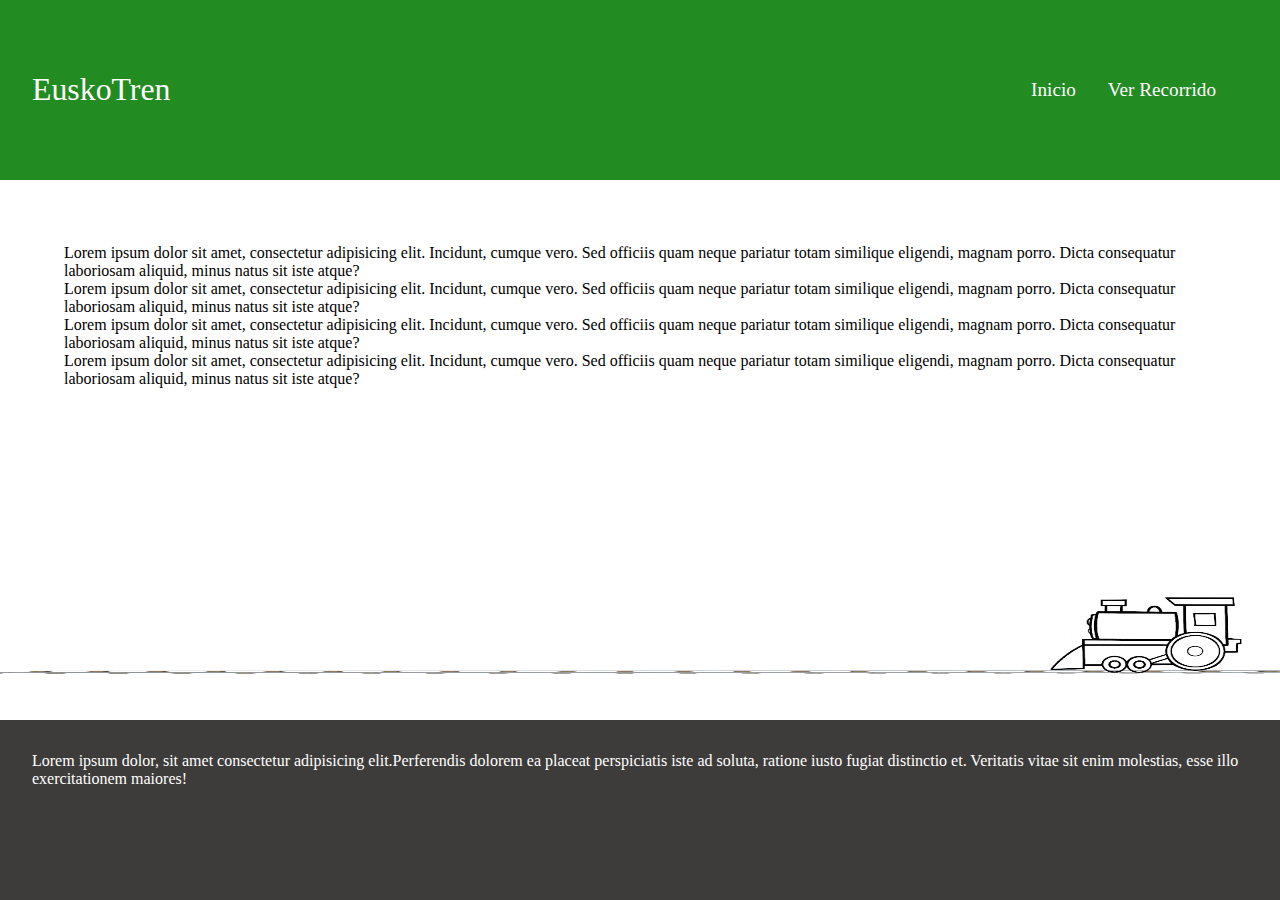
==== interfaz/index.html @ fb81d01a "pagina principal" ====
<!DOCTYPE html>
<html lang="en">
<head>
    <meta charset="UTF-8">
    <meta http-equiv="X-UA-Compatible" content="IE=edge">
    <meta name="viewport" content="width=device-width, initial-scale=1.0">
    <link rel="stylesheet" href="../css/index.css">
    <title>EuskoTren</title>
</head>
<body>

    <header id="header">
        <div id="logo">
            <h3><a href="#">EuskoTren</a></h3>
        </div>
        <div id="nav">
            <ul id="menu" class="menu">
                <li class="menu-item item1"><a href="#">Inicio</a></li>
                <li class="menu-item item2"><a href="#">Ver Recorrido</a></li>
            </ul>
        </div>
    </header>
    <main id="main">
        <div id="main-left">
            <p>Lorem ipsum dolor sit amet, consectetur adipisicing elit. Incidunt, cumque vero. Sed officiis quam neque pariatur totam similique eligendi, magnam porro. Dicta consequatur laboriosam aliquid, minus natus sit iste atque?</p>
            <p>Lorem ipsum dolor sit amet, consectetur adipisicing elit. Incidunt, cumque vero. Sed officiis quam neque pariatur totam similique eligendi, magnam porro. Dicta consequatur laboriosam aliquid, minus natus sit iste atque?</p>

            <p>Lorem ipsum dolor sit amet, consectetur adipisicing elit. Incidunt, cumque vero. Sed officiis quam neque pariatur totam similique eligendi, magnam porro. Dicta consequatur laboriosam aliquid, minus natus sit iste atque?</p>

            <p>Lorem ipsum dolor sit amet, consectetur adipisicing elit. Incidunt, cumque vero. Sed officiis quam neque pariatur totam similique eligendi, magnam porro. Dicta consequatur laboriosam aliquid, minus natus sit iste atque?</p>

        </div>
        <div id="main-right">
                   <img src="../imgs/train.png" alt="" class="img-train">
                   <img src="../imgs/track.png" alt="" class="img-track" width="100%">
    </main>
    <footer id="footer">
        <p>Lorem ipsum dolor, sit amet consectetur adipisicing elit.Perferendis dolorem ea placeat perspiciatis iste ad soluta, ratione iusto fugiat distinctio et. Veritatis vitae sit enim molestias, esse illo exercitationem maiores!</p>
    </footer>

<script src="../js/index.js"></script>
</body>
</html>
---- css/index.css ----
*{
    margin: 0;
    padding:0;
    box-sizing: border-box;
}

body{
    display: grid;
    height: 100vh;
    grid-template-columns: 100%;
    grid-template-rows: 2fr 6fr 2fr;
    grid-template-areas: 'nav' 'main' 'footer';
}
header#header{
    grid-area: nav;
    padding: 2em;
    display: flex;
    align-items: center;
    justify-content: space-between;
    background-color:forestgreen;
}
#logo h3 a{
    font-size: 1.7em;
    font-weight: 500;
    color: white;
    text-decoration: none;
}
ul#menu{
    display: flex;
    align-items: center;
    justify-content: center;
}
ul#menu li{
    list-style: none;
    padding-right: 2em;
}

ul#menu li a{
    text-decoration: none;
    color: white;
    font-size: 1.2em;
}

main#main{
    grid-area: main;
    padding: 5vmax;
    display: flex;
    flex-direction: column;
    justify-content: space-between;
    position: relative;
    margin-bottom: 2em;
}
#train-track{
    position: relative;
    background-color: aliceblue;
}
.img-track{
    position: absolute;
    left: 0;
    bottom:0;
    width: 100%;
    height: 10%;
}
.img-train{
    position: absolute;
    right: 3%;
    bottom: 3%;
    width: 15%;
    height: 15%;
    z-index: 999;
}
footer#footer{
    grid-area: footer;
    background-color: rgb(62, 60, 59);
    color: white;
    padding: 2em;
}
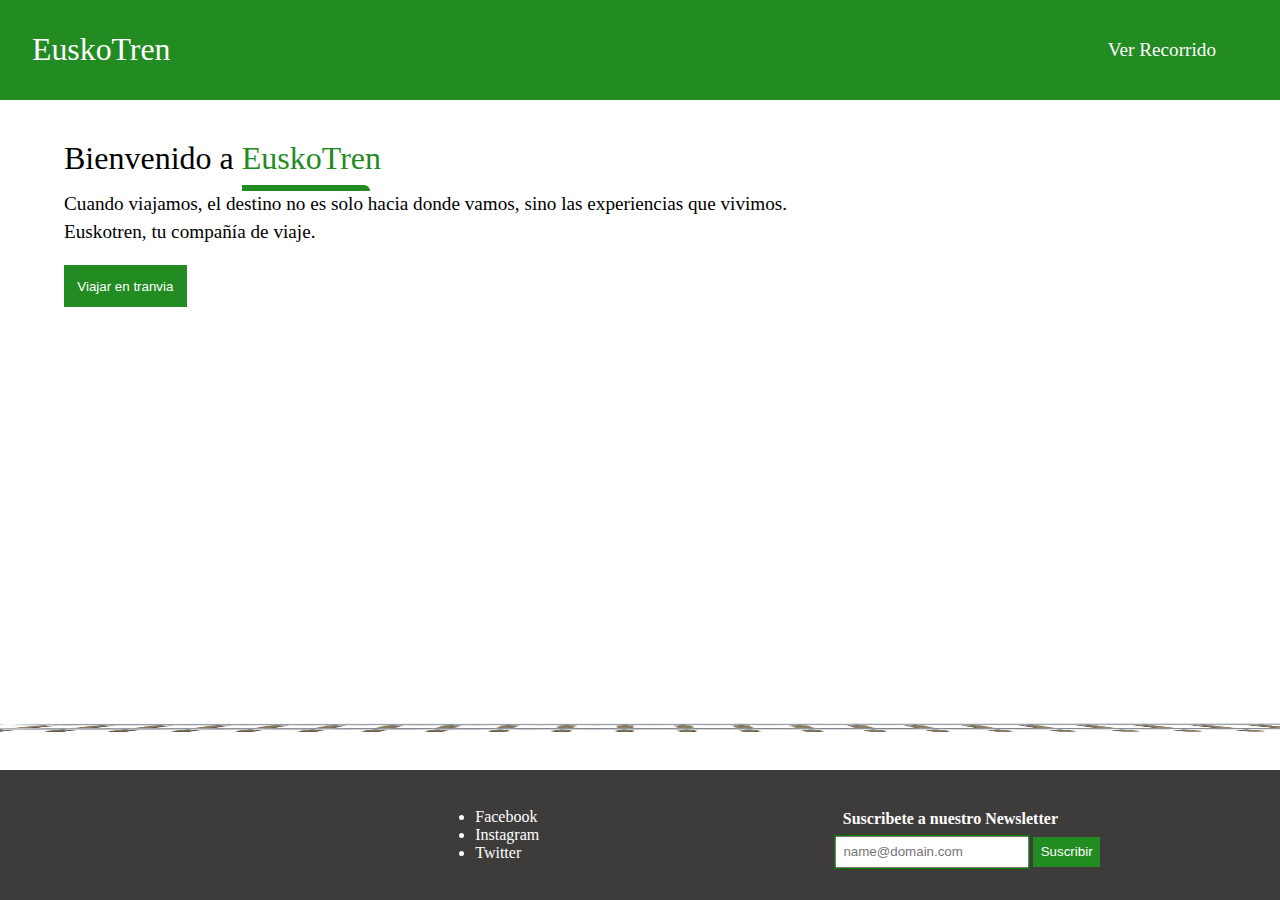
==== commit 1659f28c: "animacion y pagina principal" ====
--- a/interfaz/index.html
+++ b/interfaz/index.html
@@ -5,37 +5,45 @@
     <meta http-equiv="X-UA-Compatible" content="IE=edge">
     <meta name="viewport" content="width=device-width, initial-scale=1.0">
     <link rel="stylesheet" href="../css/index.css">
-    <title>EuskoTren</title>
+    <title>Inicio | EuskoTren</title>
 </head>
 <body>
 
     <header id="header">
         <div id="logo">
-            <h3><a href="#">EuskoTren</a></h3>
+            <h3><a href="index.html">EuskoTren</a></h3>
         </div>
         <div id="nav">
             <ul id="menu" class="menu">
-                <li class="menu-item item1"><a href="#">Inicio</a></li>
-                <li class="menu-item item2"><a href="#">Ver Recorrido</a></li>
+                <li class="menu-item item2"><a href="recorrido.html">Ver Recorrido</a></li>
             </ul>
         </div>
     </header>
     <main id="main">
         <div id="main-left">
-            <p>Lorem ipsum dolor sit amet, consectetur adipisicing elit. Incidunt, cumque vero. Sed officiis quam neque pariatur totam similique eligendi, magnam porro. Dicta consequatur laboriosam aliquid, minus natus sit iste atque?</p>
-            <p>Lorem ipsum dolor sit amet, consectetur adipisicing elit. Incidunt, cumque vero. Sed officiis quam neque pariatur totam similique eligendi, magnam porro. Dicta consequatur laboriosam aliquid, minus natus sit iste atque?</p>
-
-            <p>Lorem ipsum dolor sit amet, consectetur adipisicing elit. Incidunt, cumque vero. Sed officiis quam neque pariatur totam similique eligendi, magnam porro. Dicta consequatur laboriosam aliquid, minus natus sit iste atque?</p>
-
-            <p>Lorem ipsum dolor sit amet, consectetur adipisicing elit. Incidunt, cumque vero. Sed officiis quam neque pariatur totam similique eligendi, magnam porro. Dicta consequatur laboriosam aliquid, minus natus sit iste atque?</p>
-
+            <p class="bienvenido">Bienvenido a <span class="euskotren">EuskoTren</span></p>
+            <p class="message">Cuando viajamos, el destino no es solo hacia donde vamos, sino las experiencias que vivimos.</p>
+            <p class="message">Euskotren, tu compañía de viaje.</p>
+             <a href="recorrido.html"><button  class="travel">Viajar en tranvia</button></a>
         </div>
         <div id="main-right">
                    <img src="../imgs/train.png" alt="" class="img-train">
                    <img src="../imgs/track.png" alt="" class="img-track" width="100%">
     </main>
     <footer id="footer">
-        <p>Lorem ipsum dolor, sit amet consectetur adipisicing elit.Perferendis dolorem ea placeat perspiciatis iste ad soluta, ratione iusto fugiat distinctio et. Veritatis vitae sit enim molestias, esse illo exercitationem maiores!</p>
+        <div></div>
+        <div>
+            <ul class="footer">
+                <li><a class="footer-links" href="www.facebook.com">Facebook</a></li>
+                <li><a class="footer-links" href="www.instagram.com">Instagram</a></li>
+                <li><a class="footer-links" href="www.twitter.com">Twitter</a></li>
+            </ul>
+        </div>
+        <div id="newsletter">
+            <h4>Suscribete a nuestro Newsletter</h4>
+            <input type="email" placeholder="name@domain.com" class="newsletter">
+            <button class="btn-newsletter">Suscribir</button>
+        </div>
     </footer>
 
 <script src="../js/index.js"></script>
--- a/css/index.css
+++ b/css/index.css
@@ -3,12 +3,21 @@
     padding:0;
     box-sizing: border-box;
 }
+a{
+    text-decoration: none;
+    color: black;
+    cursor: pointer;
+}
+a:hover{
+    cursor: pointer;
+}
 
 body{
     display: grid;
     height: 100vh;
+    overflow-x: hidden;
     grid-template-columns: 100%;
-    grid-template-rows: 2fr 6fr 2fr;
+    grid-template-rows: 1fr 10fr 1fr;
     grid-template-areas: 'nav' 'main' 'footer';
 }
 header#header{
@@ -43,12 +52,15 @@
 
 main#main{
     grid-area: main;
-    padding: 5vmax;
+    padding-top: 2vmax;
+    padding-left: 5vmax;
+    padding-right: 5vmax;
     display: flex;
     flex-direction: column;
     justify-content: space-between;
     position: relative;
-    margin-bottom: 2em;
+    margin-bottom: 0;
+    padding-bottom: 0;
 }
 #train-track{
     position: relative;
@@ -58,20 +70,83 @@
     position: absolute;
     left: 0;
     bottom:0;
-    width: 100%;
-    height: 10%;
+    width: 100vw;
+    height: 15vh;
 }
 .img-train{
     position: absolute;
-    right: 3%;
-    bottom: 3%;
-    width: 15%;
-    height: 15%;
+    right: -8vw;
+    bottom: 4vh;
+    width: 7vw;
+    height: 7vw;
     z-index: 999;
+    animation: ride 15s linear 1s infinite;
+}
+.bienvenido{
+    font-size: 2em;
+    line-height: 2em;
+}
+.euskotren{
+    color: forestgreen;
+    position: relative;
+}
+.euskotren:after{
+    background-color: forestgreen;
+    content: "";
+    height: 0.7vmin;
+    width: 10vmax;
+    position: absolute;
+    top: 5vh;
+    left: 0;
+    border-top-right-radius: 7em;
+}
+.message{
+    font-size: 1.2em;
+    line-height: 1.5em;
+}
+button.travel{
+    color: white;
+    padding: 1em;
+    background-color: forestgreen;
+    border: 0;
+    margin-top: 2vmin;
+}
+button.travel:hover{
+    cursor: pointer;
 }
 footer#footer{
     grid-area: footer;
     background-color: rgb(62, 60, 59);
     color: white;
     padding: 2em;
+    display: flex;
+    justify-content: space-around;
+    align-items: center;
+}
+.footer-links{
+    color: white;
+}
+#newsletter h4{
+padding: 0.5em;
+}
+.newsletter{
+    padding: 0.5em;
+    outline: 1px solid green;
+    line-height: 1em;
+}
+.btn-newsletter{
+    padding: 0.5em;
+    background-color: forestgreen;
+    border: 1px solid forestgreen;
+    color: white;
+}
+
+
+@keyframes ride{
+    from{
+        right: -5vw;
+    }
+    to{
+        right: 105vw;
+    }
 }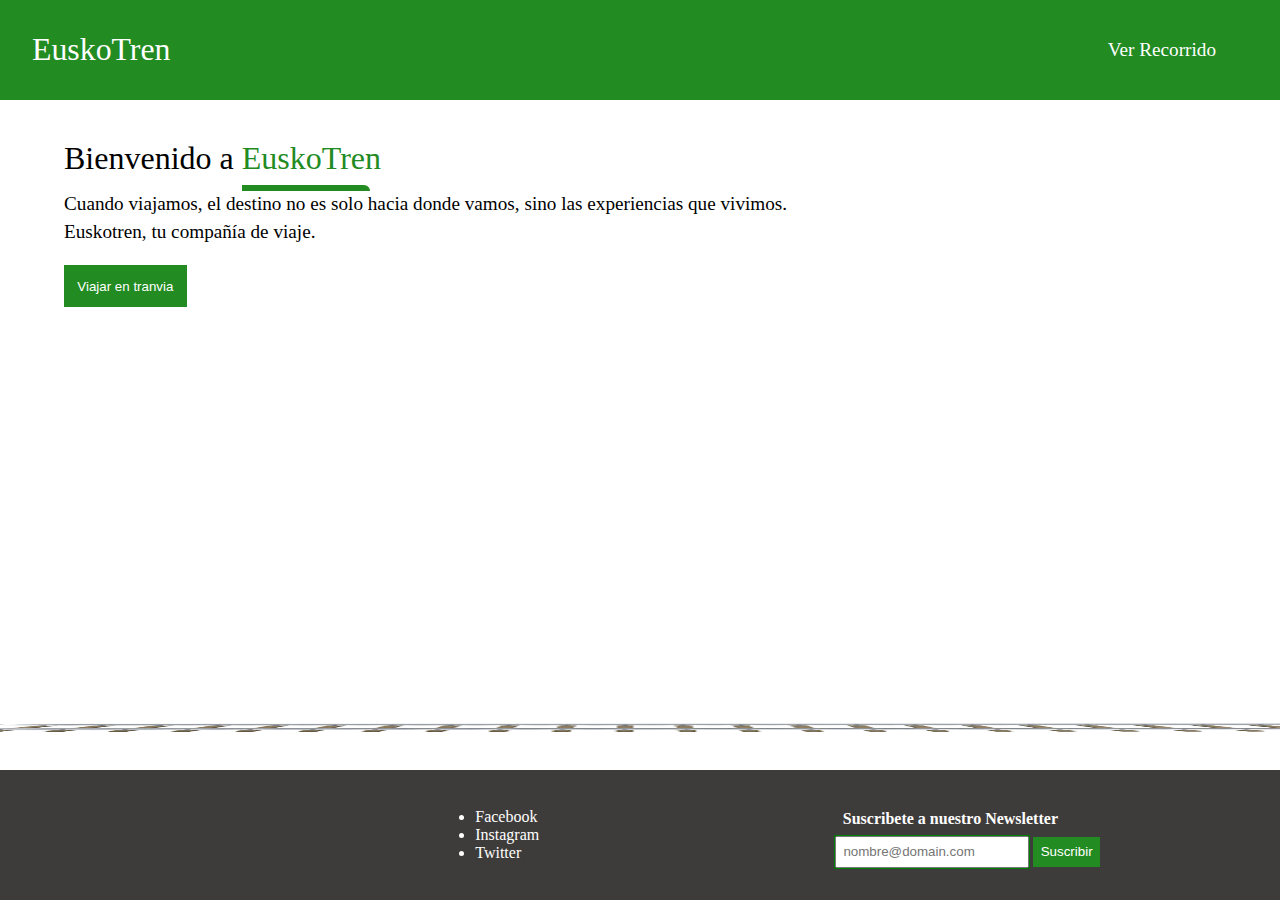
==== commit ae443577: "pagina recorrido" ====
--- a/interfaz/index.html
+++ b/interfaz/index.html
@@ -29,19 +29,20 @@
         <div id="main-right">
                    <img src="../imgs/train.png" alt="" class="img-train">
                    <img src="../imgs/track.png" alt="" class="img-track" width="100%">
+        </div>
     </main>
     <footer id="footer">
         <div></div>
         <div>
             <ul class="footer">
-                <li><a class="footer-links" href="www.facebook.com">Facebook</a></li>
-                <li><a class="footer-links" href="www.instagram.com">Instagram</a></li>
-                <li><a class="footer-links" href="www.twitter.com">Twitter</a></li>
+                <li><a class="footer-links" href="http://www.facebook.com">Facebook</a></li>
+                <li><a class="footer-links" href="http://www.instagram.com">Instagram</a></li>
+                <li><a class="footer-links" href="http://www.twitter.com">Twitter</a></li>
             </ul>
         </div>
         <div id="newsletter">
             <h4>Suscribete a nuestro Newsletter</h4>
-            <input type="email" placeholder="name@domain.com" class="newsletter">
+            <input type="email" placeholder="nombre@domain.com" class="newsletter">
             <button class="btn-newsletter">Suscribir</button>
         </div>
     </footer>
